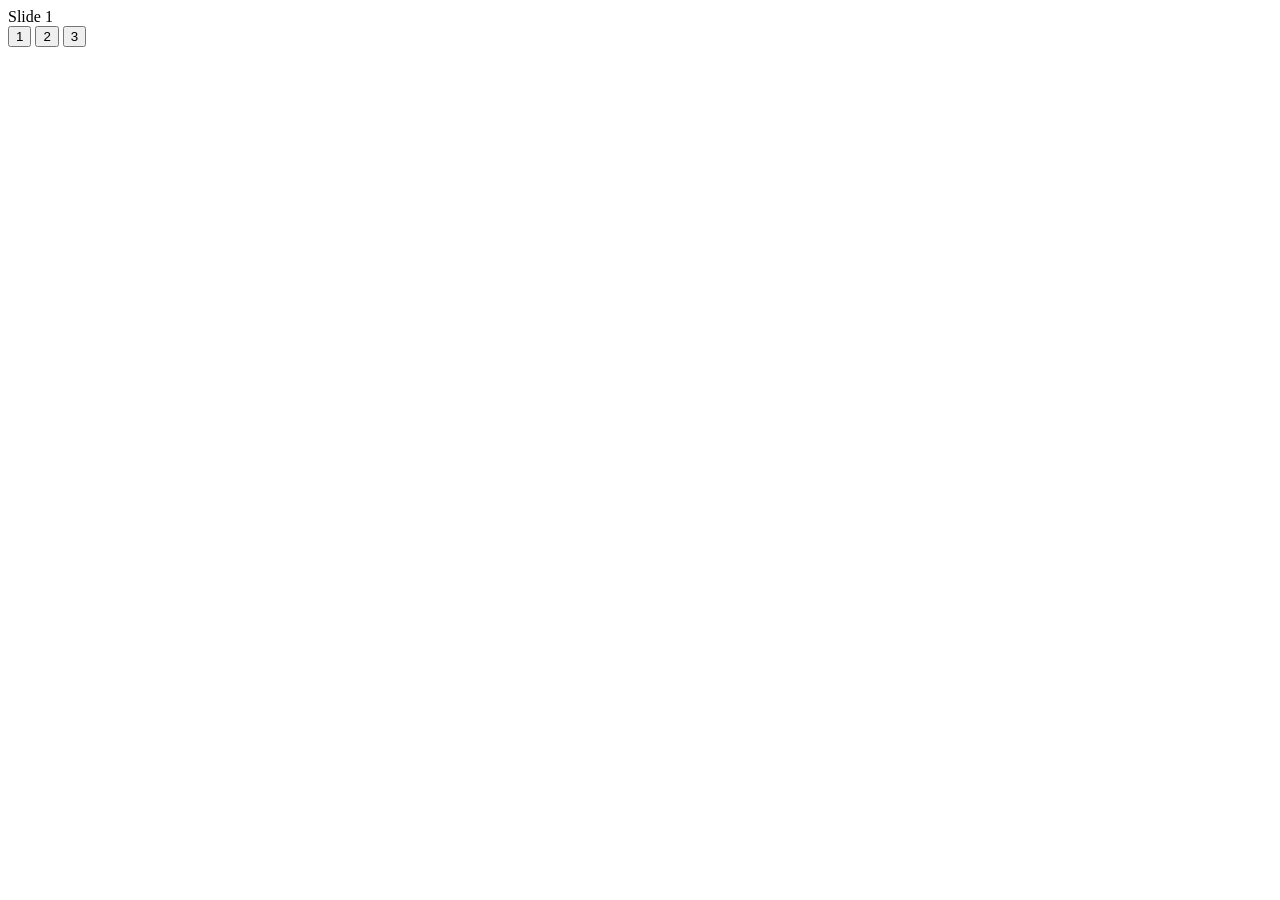
==== pre-slide.html @ 8b496d52 "слайды" ====
<!doctype html>
<html lang="en">
    <head>
        <meta charset="UTF-8" />
        <meta name="viewport" content="width=device-width, initial-scale=1.0" / />
        <title>Document</title>

        <style>
            .slider__item {
                display: none;
            }

            .slider__item--active {
                display: block;
            } 
        </style>
    </head>
    <body>
        <div class="slider">
            <div class="slider__items">
                <div class="slider__item slider__item--active">Slide 1</div>
                <div class="slider__item">Slide 2</div>
                <div class="slider__item">Slide 3</div>
            </div>

            <div class="slider__bullets">
                <button class="slider__bullet">1</button>
                <button class="slider__bullet">2</button>
                <button class="slider__bullet">3</button>
            </div>
        </div>
  </body>

  <script>
    const slides = document.querySelectorAll(".slider__item");
    const bullets = document.querySelectorAll(".slider__bullet");
    for (let index = 0; index < bullets.length; index++) {
        const element = bullets[index];
        element.addEventListener("click", function () {
            slides[index].classList.add("slider__item--active");
        });
    }
    
  </script>
</html>
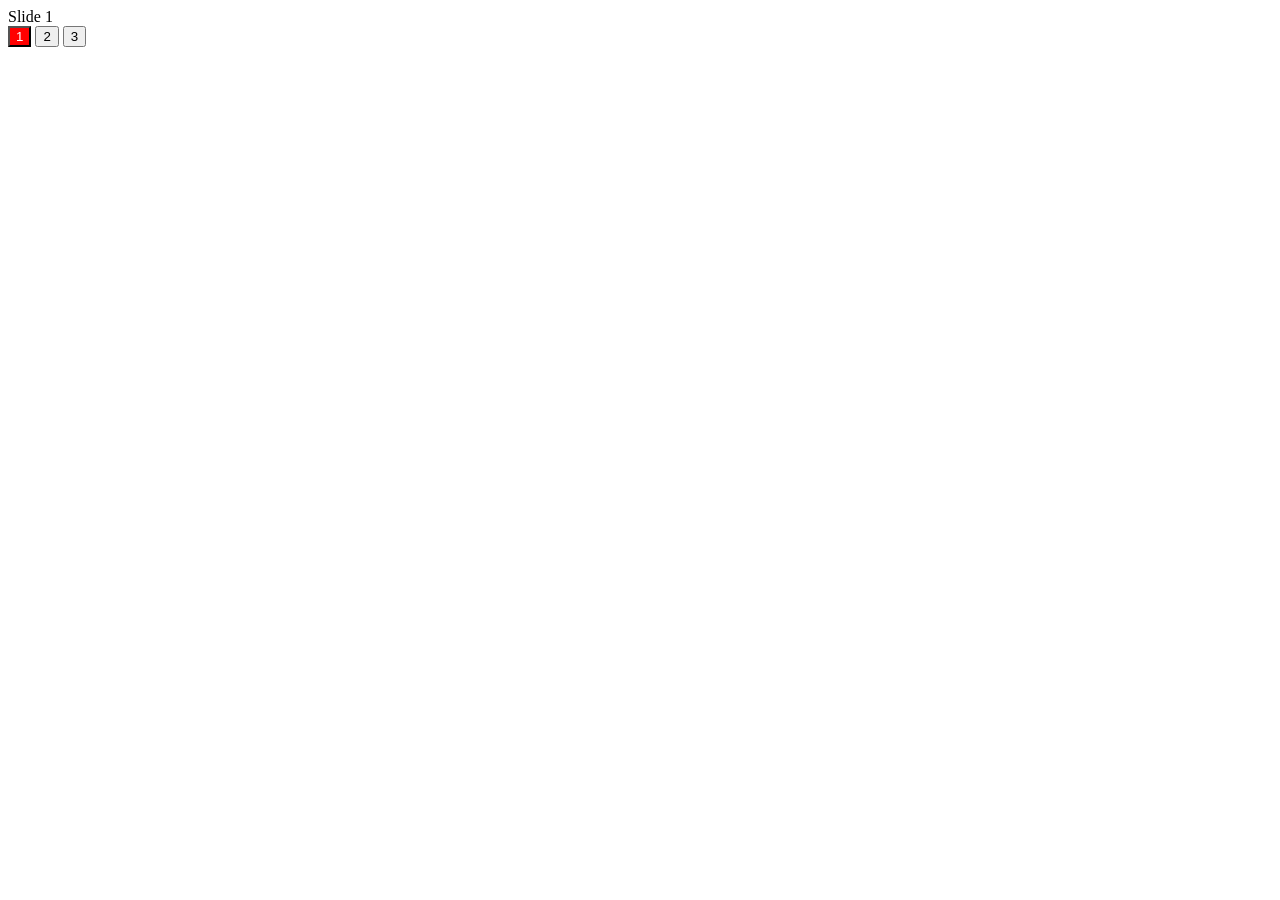
==== commit 53f3ea66: "для слайдов" ====
--- a/pre-slide.html
+++ b/pre-slide.html
@@ -13,6 +13,11 @@
             .slider__item--active {
                 display: block;
             } 
+
+            .slider__bullet--active {
+                background-color: red;
+                color: white;
+            }
         </style>
     </head>
     <body>
@@ -24,7 +29,7 @@
             </div>
 
             <div class="slider__bullets">
-                <button class="slider__bullet">1</button>
+                <button class="slider__bullet slider__bullet--active">1</button>
                 <button class="slider__bullet">2</button>
                 <button class="slider__bullet">3</button>
             </div>
@@ -37,7 +42,12 @@
     for (let index = 0; index < bullets.length; index++) {
         const element = bullets[index];
         element.addEventListener("click", function () {
+            for (let index = 0; index < bullets.length; index++) {
+                slides[index].classList.remove("slider__item--active")
+                bullets[index].classList.remove("slider__bullet--active")
+            }
             slides[index].classList.add("slider__item--active");
+            bullets[index].classList.add("slider__bullet--active");
         });
     }
     
